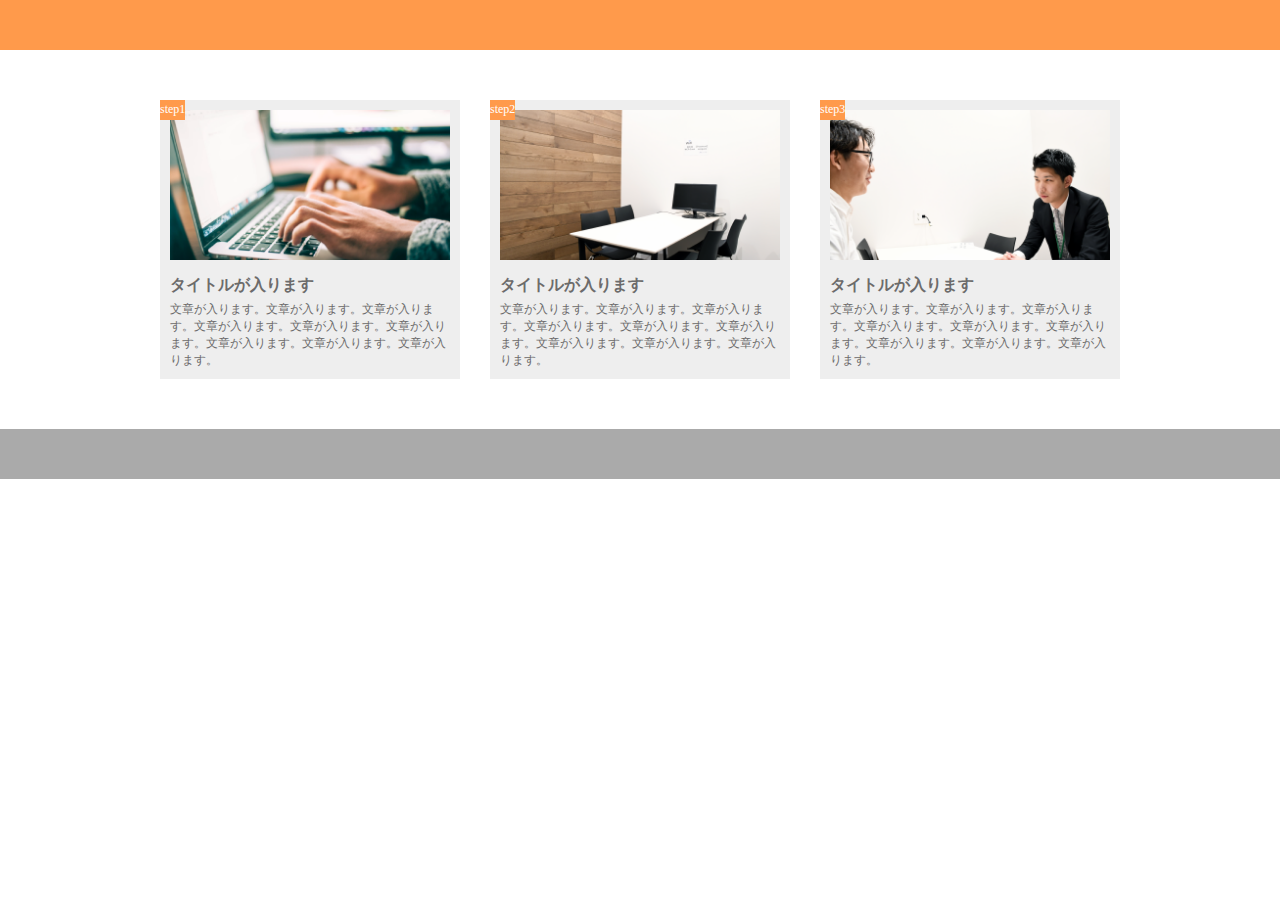
==== 1/1-9/index.html @ e3d80c60 "[Finish]1-9" ====
<!DOCTYPE html>
<html lang="ja">
  <head>
    <meta charset="utf8" />
    <title>9章演習</title>
    <link rel="stylesheet" href="style.css" />
  </head>
  <body>
    <header></header>
    <main>
      <div class="box">
        <p class="list">step1</p>
        <div class="box-content">
          <div class="box-img-1"></div>
          <h3 class="box-title">タイトルが入ります</h3>
          <p class="box-text">
            文章が入ります。文章が入ります。文章が入ります。文章が入ります。文章が入ります。文章が入ります。文章が入ります。文章が入ります。文章が入ります。
          </p>
        </div>
      </div>
      <div class="box">
        <p class="list">step2</p>
        <div class="box-content">
          <div class="box-img-2"></div>
          <h3 class="box-title">タイトルが入ります</h3>
          <p class="box-text">
            文章が入ります。文章が入ります。文章が入ります。文章が入ります。文章が入ります。文章が入ります。文章が入ります。文章が入ります。文章が入ります。
          </p>
        </div>
      </div>
      <div class="box">
        <p class="list">step3</p>
        <div class="box-content">
          <div class="box-img-3"></div>
          <h3 class="box-title">タイトルが入ります</h3>
          <p class="box-text">
            文章が入ります。文章が入ります。文章が入ります。文章が入ります。文章が入ります。文章が入ります。文章が入ります。文章が入ります。文章が入ります。
          </p>
        </div>
      </div>
    </main>
    <footer></footer>
  </body>
</html>
---- 1/1-9/style.css ----
* {
  margin: 0;
  padding: 0;
  box-sizing: border-box;
  color: #6c6b6b;
}
.clearfix::after {
  content: "";
  display: block;
  clear: both;
}
header {
  height: 50px;
  background-color: #ff9a4b;
}
main {
  width: 960px;
  margin: 50px auto;
  font-size: 0;
}
.box {
  position: relative;
  width: 300px;
  display: inline-block;
  background-color: #eeeeee;
}
.list {
  position: absolute;
  top: 0;
  left: 0;
  font-size: 12px;
  padding: 2px 0 3px 0;
  color: white;
  background-color: #ff9a4b;
}
.box:nth-child(1),
.box:nth-child(2) {
  margin-right: 30px;
}
.box-content {
  margin: 10px;
}
.box-img-1,
.box-img-2,
.box-img-3 {
  width: 100%;
  height: 150px;
}
.box-img-1 {
  background-image: url(img/flow01.png);
  background-position: center;
  background-size: cover;
}
.box-img-2 {
  background-image: url(img/flow02.png);
  background-position: center;
  background-size: cover;
}
.box-img-3 {
  background-image: url(img/flow03.png);
  background-position: center;
  background-size: cover;
}

.box-title {
  font-size: 16px;
  padding: 15px 0 5px;
}
.box-text {
  font-size: 12px;
}
footer {
  height: 50px;
  background-color: #aaaaaa;
}
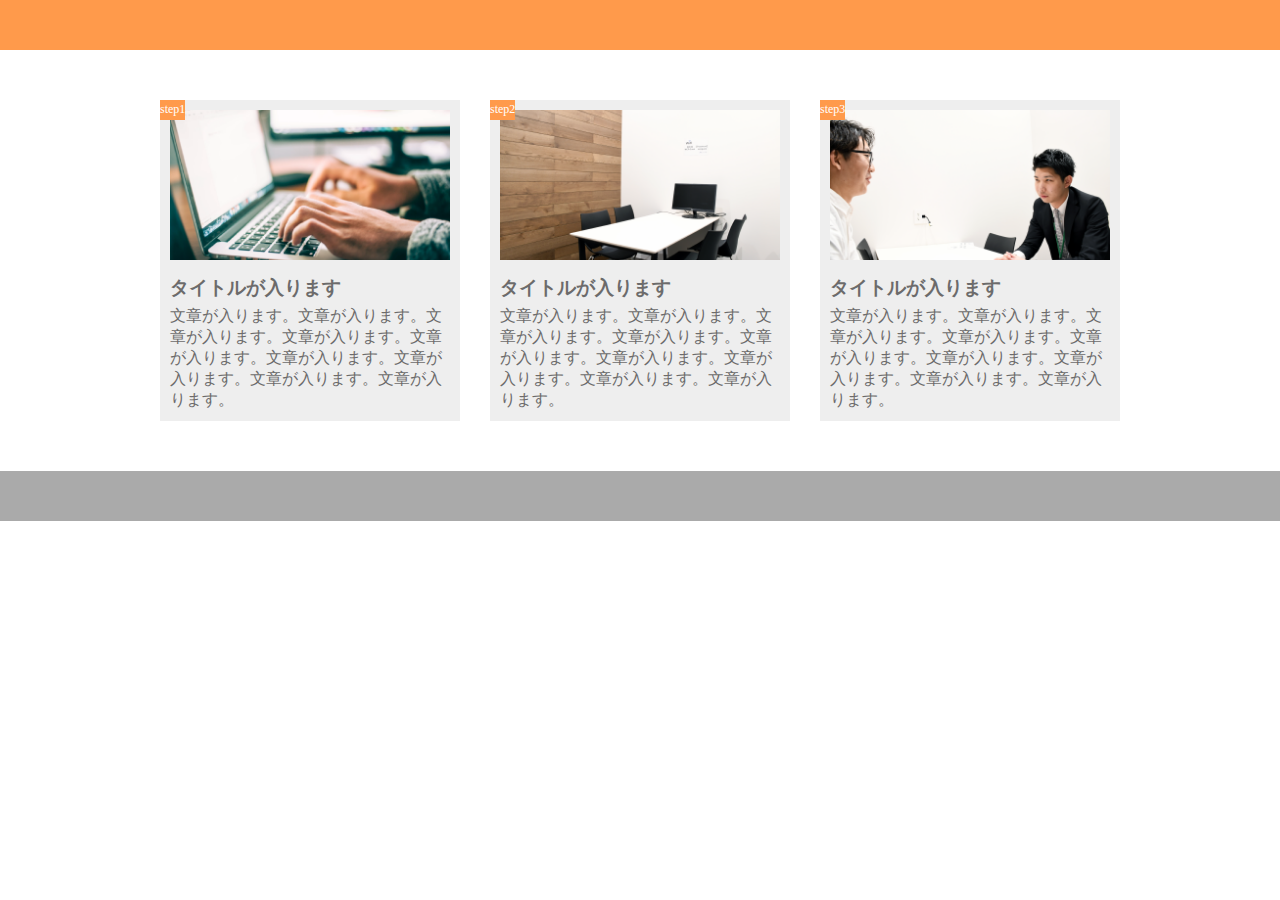
==== commit 0a96ec84: "[Finish]1-10" ====
--- a/1/1-9/index.html
+++ b/1/1-9/index.html
@@ -2,6 +2,7 @@
 <html lang="ja">
   <head>
     <meta charset="utf8" />
+    <meta name="viewport" content="width=device-width,initial-scale=1.0" />
     <title>9章演習</title>
     <link rel="stylesheet" href="style.css" />
   </head>
--- a/1/1-9/style.css
+++ b/1/1-9/style.css
@@ -63,13 +63,35 @@
 }
 
 .box-title {
-  font-size: 16px;
   padding: 15px 0 5px;
+  font-size: 18.72px;
 }
 .box-text {
-  font-size: 12px;
+  font-size: 16px;
 }
 footer {
   height: 50px;
   background-color: #aaaaaa;
 }
+
+@media screen and (max-width: 768px) {
+  header {
+    width: 100%;
+  }
+  main {
+    width: 100%;
+  }
+  .box {
+    display: block;
+    width: 90%;
+    margin: 0px auto;
+  }
+  .box:nth-child(1),
+  .box:nth-child(2) {
+    width: 90%;
+    margin: 0px auto 20px auto;
+  }
+  footer {
+    width: 100%;
+  }
+}
